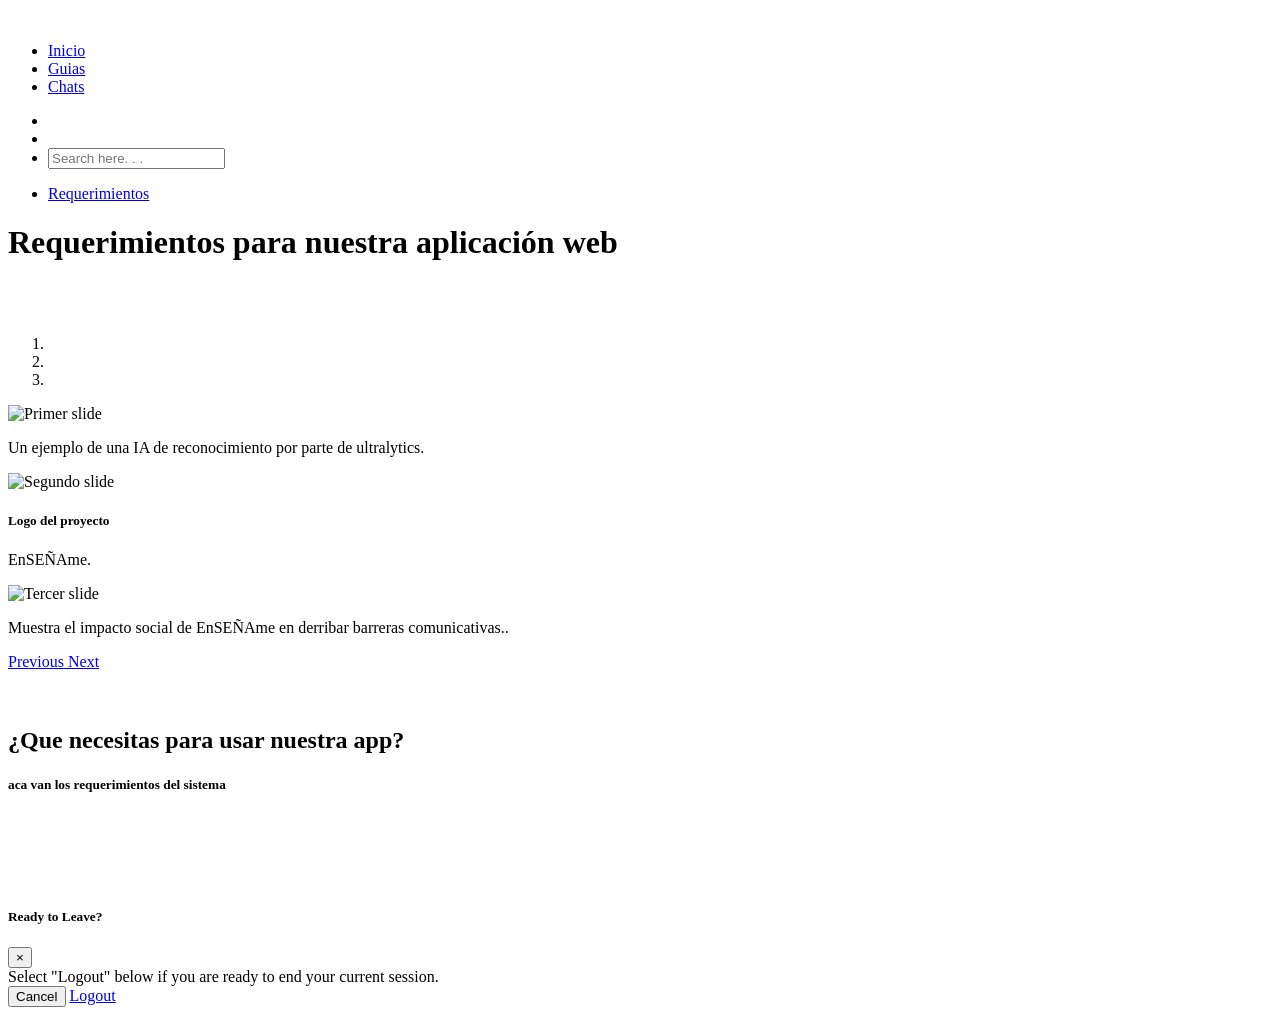
==== requerimientos.html @ cd68e2e4 "Implementación de chat privado multiusuario, selector de usuario destino, anti-spam y mejoras en fro" ====
<!DOCTYPE html>
<html lang="en">
<!-- [Head] start -->

<head>
  <title>EnSEÑAme</title>
  <!-- [Meta] -->
  <meta charset="utf-8">
  <meta name="viewport" content="width=device-width, initial-scale=1.0, user-scalable=0, minimal-ui">
  <meta http-equiv="X-UA-Compatible" content="IE=edge">
  <meta name="description" content="Mantis is made using Bootstrap 5 design framework. Download the free admin template & use it for your project.">
  <meta name="keywords" content="Mantis, Dashboard UI Kit, Bootstrap 5, Admin Template, Admin Dashboard, CRM, CMS, Bootstrap Admin Template">
  <meta name="author" content="CodedThemes">

  <!-- [Favicon] icon -->
  <link rel="icon" href="admin/favisena.png" type="image/x-icon"> <!-- [Google Font] Family -->
<link rel="stylesheet" href="https://fonts.googleapis.com/css2?family=Public+Sans:wght@300;400;500;600;700&display=swap" id="main-font-link">
<!-- [Tabler Icons] https://tablericons.com -->
<link rel="stylesheet" href="admin/assets/fonts/tabler-icons.min.css" >
<!-- [Feather Icons] https://feathericons.com -->
<link rel="stylesheet" href="admin/assets/fonts/feather.css" >
<!-- [Font Awesome Icons] https://fontawesome.com/icons -->
<link rel="stylesheet" href="admin/assets/fonts/fontawesome.css" >
<!-- [Material Icons] https://fonts.google.com/icons -->
<link rel="stylesheet" href="admin/assets/fonts/material.css" >
<!-- [Template CSS Files] -->
<link rel="stylesheet" href="admin/assets/css/style.css" id="main-style-link" >
<link rel="stylesheet" href="admin/assets/css/style-preset.css" >

</head>
<!-- [Head] end -->
<!-- [Body] Start -->

<body data-pc-preset="preset-1" data-pc-direction="ltr" data-pc-theme="light">
  <!-- [ Pre-loader ] start -->
<div class="loader-bg">
  <div class="loader-track">
    <div class="loader-fill"></div>
  </div>
</div>
<!-- [ Pre-loader ] End -->
 <!-- [ Sidebar Menu ] start -->
<nav class="pc-sidebar">
  <div class="navbar-wrapper">
    <div class="m-header">
      <a href="index.php" class="b-brand text-primary">
        <!-- ========   Change your logo from here   ============ -->
        <img src="admin/assets/images/logoensename.PNG" class="img-fluid" alt="">
      </a>
    </div>
    <div class="navbar-content">
    <ul class="pc-navbar">
  <li class="pc-item">
    <a href="index.php" class="pc-link">
      <span class="pc-micon"><i class="ti ti-dashboard"></i></span>
      <span class="pc-mtext">Inicio</span>
    </a>
  </li>   
  


  <li class="pc-item">
      <a href="producto.html" class="pc-link">
        <span class="pc-micon"><i class="ti ti-book"></i></span>
        <span class="pc-mtext">Guias</span>
      </a>
  </li>
  <li class="pc-item">
          <a href="servicio.php" class="pc-link">
            <span class="pc-micon"><i class="ti ti-message-circle"></i></span>
            <span class="pc-mtext">Chats</span>
          </a>
        </li>

    </div>
    
  </div>
</nav>

<!-- [ Sidebar Menu ] end --> <!-- [ Header Topbar ] start -->
<header class="pc-header">
  <div class="header-wrapper"> <!-- [Mobile Media Block] start -->
<div class="me-auto pc-mob-drp">
  <ul class="list-unstyled">
    <!-- ======= Menu collapse Icon ===== -->
    <li class="pc-h-item pc-sidebar-collapse">
      <a href="#" class="pc-head-link ms-0" id="sidebar-hide">
        <i class="ti ti-menu-2"></i>
      </a>
    </li>
    <li class="pc-h-item pc-sidebar-popup">
      <a href="#" class="pc-head-link ms-0" id="mobile-collapse">
        <i class="ti ti-menu-2"></i>
      </a>
    </li>
    <li class="dropdown pc-h-item d-inline-flex d-md-none">
      <a
        class="pc-head-link dropdown-toggle arrow-none m-0"
        data-bs-toggle="dropdown"
        href="#"
        role="button"
        aria-haspopup="false"
        aria-expanded="false"
      >
        <i class="ti ti-search"></i>
      </a>
      <div class="dropdown-menu pc-h-dropdown drp-search">
        <form class="px-3">
          <div class="form-group mb-0 d-flex align-items-center">
            <i data-feather="search"></i>
            <input type="search" class="form-control border-0 shadow-none" placeholder="Search here. . .">
          </div>
        </form>
      </div>
    </li>
    
  </ul>
</div>
<!-- [Mobile Media Block end] -->
<div class="ms-auto"> 
    <div class="btn-primary"></div>      

 </div>
</header>
<!-- [ Header ] end -->

  <!-- [ Main Content ] start -->
<div class="pc-container">
    <div class="pc-content">
      <!-- [ breadcrumb ] start -->
      <div class="page-header">
        <div class="page-block">
          <div class="row align-items-center">
            <div class="col-md-12">
              <ul class="breadcrumb">
                <li class="breadcrumb-item"><a href="index.php">Requerimientos</a></li>
              </ul>
            </div>
          </div>
        </div>
      </div>
  
      <!-- [ breadcrumb ] end -->
      <!-- [ Main Content ] start -->  
      <h1>Requerimientos para nuestra aplicación web</h1> 
      <br><br>
<!-- Carrusel -->
<div id="carouselExampleIndicators" class="carousel slide" data-bs-ride="carousel">
  <ol class="carousel-indicators">
    <li data-bs-target="#carouselExampleIndicators" data-bs-slide-to="0" class="active"></li>
    <li data-bs-target="#carouselExampleIndicators" data-bs-slide-to="1"></li>
    <li data-bs-target="#carouselExampleIndicators" data-bs-slide-to="2"></li>
  </ol>
  <div class="carousel-inner">
    <div class="carousel-item active">
      <img src="admin/assets/images/car1.PNG" style="width:800px; height:400px; object-fit:cover;" class="d-block w-100" alt="Primer slide">
      <div class="carousel-caption d-none d-md-block">
        <p>Un ejemplo de una IA de reconocimiento por parte de ultralytics.</p>
      </div>
    </div>
    <div class="carousel-item">
      <img src="admin/assets/images/logoensename.PNG" style="width:800px; height:400px; object-fit:cover;" class="d-block w-100" alt="Segundo slide">
      <div class="carousel-caption d-none d-md-block">
        <h5>Logo del proyecto</h5>
        <p>EnSEÑAme.</p>
      </div>
    </div>
    <div class="carousel-item">
      <img src="admin/assets/images/car2.png" style="width:800px; height:400px; object-fit:cover;" class="d-block w-100" alt="Tercer slide">
      <div class="carousel-caption d-none d-md-block">
        <p>Muestra el impacto social de EnSEÑAme en derribar barreras comunicativas..</p>
      </div>
    </div>
  </div>
  <a class="carousel-control-prev" href="#carouselExampleIndicators" role="button" data-bs-slide="prev">
    <span class="carousel-control-prev-icon" aria-hidden="true"></span>
    <span class="visually-hidden">Previous</span>
  </a>
  <a class="carousel-control-next" href="#carouselExampleIndicators" role="button" data-bs-slide="next">
    <span class="carousel-control-next-icon" aria-hidden="true"></span>
    <span class="visually-hidden">Next</span>
  </a>
</div>
<br><br>
<!--fin carrousel-->
        <!-- [ sample-page ] start -->
        <section class="page-section" id="services">
            <div class="container">
                <div class="text-center">
                      <h2 class="h3 mb-1 text-gray-800">¿Que necesitas para usar nuestra app?</h2>
                      <h4> <small  class="section-subheading text-muted">aca van los requerimientos del sistema</small></h4>
                      <!-- Content Row -->
                       <br><br>

<div class="row text-center">    
    
                    
                
<section class="page-section" id="services">
    <div class="container">            
    <div class="text-center">                      
                      <!-- Content Row -->
                       <br><br>
                          <div class="col-lg-6">

                          </div>

                          <div class="col-lg-6">

                              <!-- Roitation Utilities -->
                          </div>

                      </div>

                  </div>
                <!-- /.container-fluid -->

            </div>
            <!-- End of Main Content -->

            <!-- Footer -->
            <footer class="sticky-footer bg-white">
                <div class="container my-auto">
                    <div class="copyright text-center my-auto">
                        
                    </div>
                </div>
            </footer>
            <!-- End of Footer -->

        </div>
        <!-- End of Content Wrapper -->

    </div>
    <!-- End of Page Wrapper -->

    <!-- Scroll to Top Button-->
    <a class="scroll-to-top rounded" href="#page-top">
        <i class="fas fa-angle-up"></i>
    </a>

    <!-- Logout Modal-->
    <div class="modal fade" id="logoutModal" tabindex="-1" role="dialog" aria-labelledby="exampleModalLabel"
        aria-hidden="true">
        <div class="modal-dialog" role="document">
            <div class="modal-content">
                <div class="modal-header">
                    <h5 class="modal-title" id="exampleModalLabel">Ready to Leave?</h5>
                    <button class="close" type="button" data-dismiss="modal" aria-label="Close">
                        <span aria-hidden="true">×</span>
                    </button>
                </div>
                <div class="modal-body">Select "Logout" below if you are ready to end your current session.</div>
                <div class="modal-footer">
                    <button class="btn btn-secondary" type="button" data-dismiss="modal">Cancel</button>
                    <a class="btn btn-primary" href="login.html">Logout</a>
                </div>
            </div>
        </div>
    </div>
  <!-- [ Main Content ] end -->
  <footer class="pc-footer">
    <div class="footer-wrapper container-fluid">
      <div class="row">
        <div class="col-sm my-1">          
        </div>
        <div class="col-auto my-1">          
        </div>
      </div>
    </div>
  </footer>
 






  <!-- [Page Specific JS] start -->
  <script src="../assets/js/plugins/apexcharts.min.js"></script>
  <script src="../assets/js/pages/dashboard-default.js"></script>
  <!-- [Page Specific JS] end -->
  <!-- Required Js -->
  <script src="../assets/js/plugins/popper.min.js"></script>
  <script src="../assets/js/plugins/simplebar.min.js"></script>
  <script src="admin/assets/js/plugins/bootstrap.min.js"></script>
  <script src="../assets/js/fonts/custom-font.js"></script>
  <script src="../assets/js/pcoded.js"></script>
  <script src="../assets/js/plugins/feather.min.js"></script>
  
  <script>layout_change('light');</script>
  
  
  
  
  <script>change_box_container('false');</script>
  
  
  
  <script>layout_rtl_change('false');</script>
  
  
  <script>preset_change("preset-1");</script>
  
  
  <script>font_change("Public-Sans");</script>
  
<!-- [Body] end -->

</html>
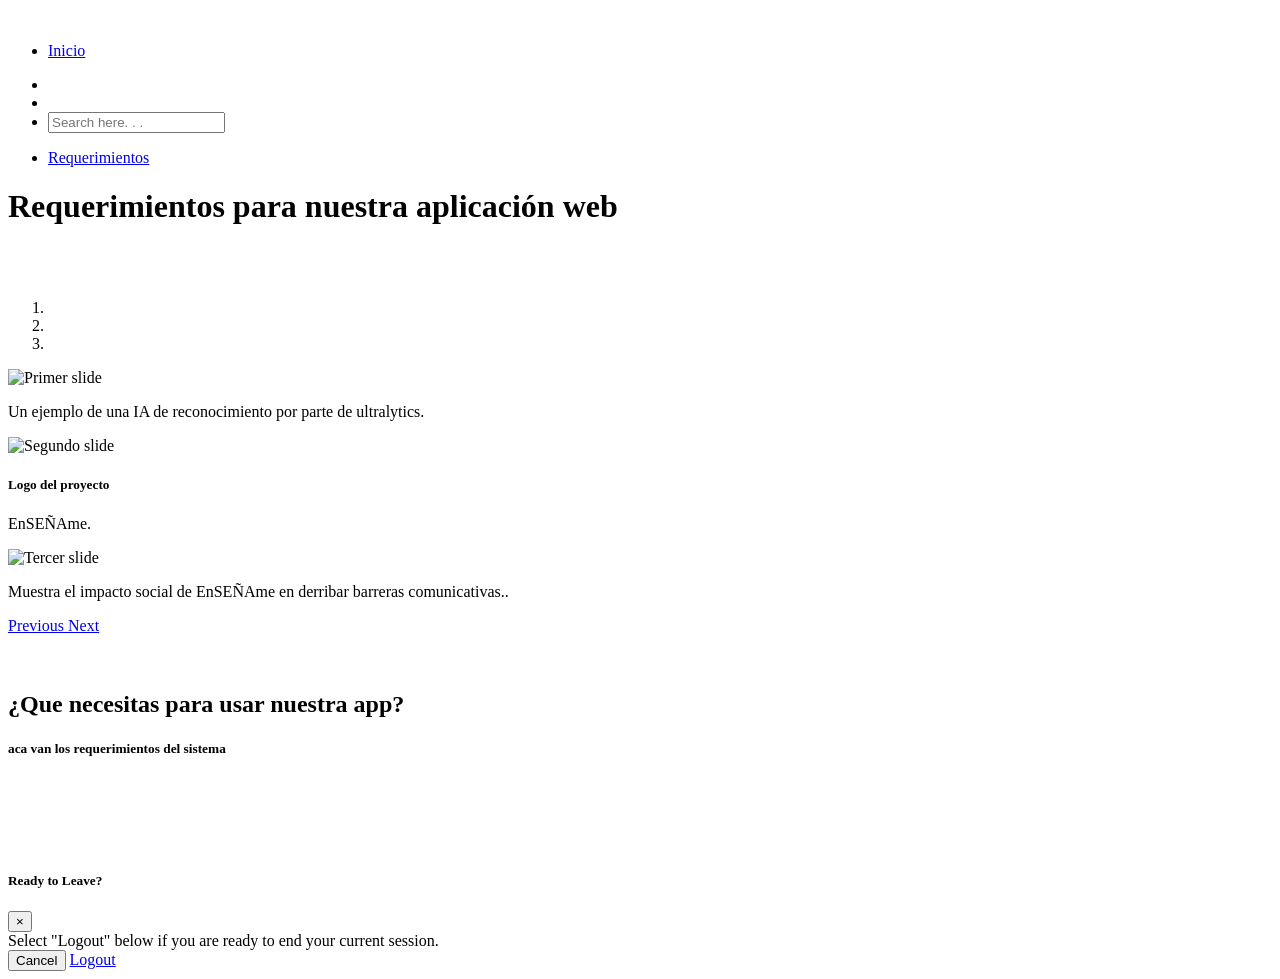
==== commit 07351d31: "nuevos requerimientos" ====
--- a/requerimientos.html
+++ b/requerimientos.html
@@ -59,18 +59,6 @@
   
 
 
-  <li class="pc-item">
-      <a href="producto.html" class="pc-link">
-        <span class="pc-micon"><i class="ti ti-book"></i></span>
-        <span class="pc-mtext">Guias</span>
-      </a>
-  </li>
-  <li class="pc-item">
-          <a href="servicio.php" class="pc-link">
-            <span class="pc-micon"><i class="ti ti-message-circle"></i></span>
-            <span class="pc-mtext">Chats</span>
-          </a>
-        </li>
 
     </div>
     
@@ -277,16 +265,16 @@
 
 
   <!-- [Page Specific JS] start -->
-  <script src="../assets/js/plugins/apexcharts.min.js"></script>
-  <script src="../assets/js/pages/dashboard-default.js"></script>
+  <script src="admin/assets/js/plugins/apexcharts.min.js"></script>
+  <script src="admin/assets/js/pages/dashboard-default.js"></script>
   <!-- [Page Specific JS] end -->
   <!-- Required Js -->
-  <script src="../assets/js/plugins/popper.min.js"></script>
-  <script src="../assets/js/plugins/simplebar.min.js"></script>
+  <script src="admin/assets/js/plugins/popper.min.js"></script>
+  <script src="admin/assets/js/plugins/simplebar.min.js"></script>
   <script src="admin/assets/js/plugins/bootstrap.min.js"></script>
-  <script src="../assets/js/fonts/custom-font.js"></script>
-  <script src="../assets/js/pcoded.js"></script>
-  <script src="../assets/js/plugins/feather.min.js"></script>
+  <script src="admin/assets/js/fonts/custom-font.js"></script>
+  <script src="admin/assets/js/pcoded.js"></script>
+  <script src="admin/assets/js/plugins/feather.min.js"></script>
   
   <script>layout_change('light');</script>
   
